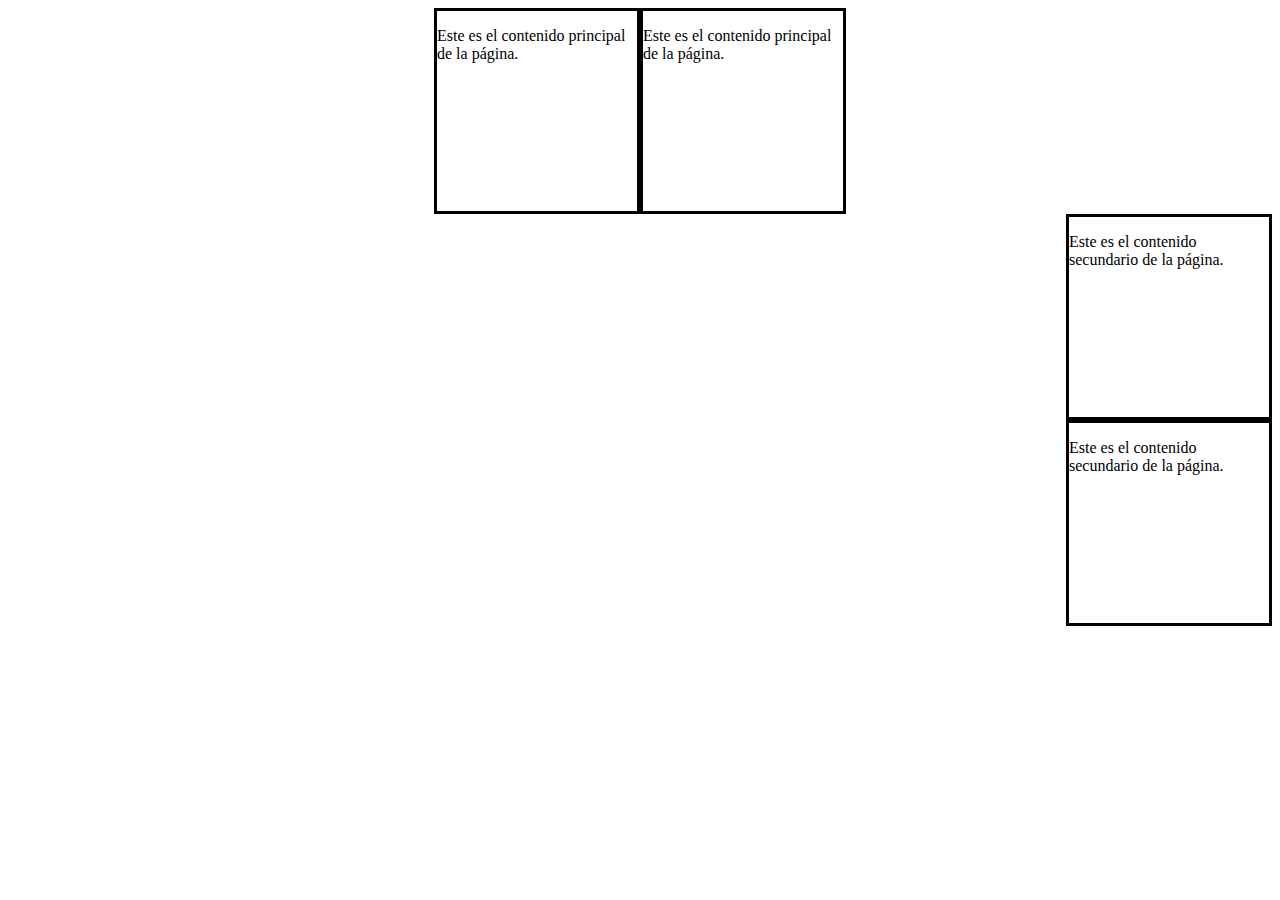
==== Index.html @ 01e019e2 "iniciamos el commit de la clase GIT" ====
<!DOCTYPE html>
<html lang="en">
<head>
  <meta charset="UTF-8">
  <meta http-equiv="X-UA-Compatible" content="IE=edge">
  <meta name="viewport" content="width=device-width, initial-scale=1.0">
  <title>Document</title>
  <link rel="stylesheet" type="text/css" href="./CSS/index.css">
</head>
<body>
  <main class="main">
    <div style="width: 200px; height: 200px; border: 3px solid black;">
      <p>Este es el contenido principal de la página.</p>
    </div>
    <div style="width: 200px; height: 200px; border: 3px solid black;">
      <p>Este es el contenido principal de la página.</p>
    </div>
  </main>
  <aside class="aside">
    <div style="width: 200px; height: 200px; border: 3px solid black;">
      <p>Este es el contenido secundario de la página.</p>
    </div>
    <div style="width: 200px; height: 200px; border: 3px solid black;">
      <p>Este es el contenido secundario de la página.</p>
    </div>     
  </aside>
</body>
</html>
---- CSS/index.css ----
.main{
    display: flex;
    flex-direction: row;
    flex-wrap: wrap;
    justify-content: center;
}

.aside{
    display: flex;
    flex-wrap: wrap;
    flex-direction: column;
    align-items: flex-end;
}
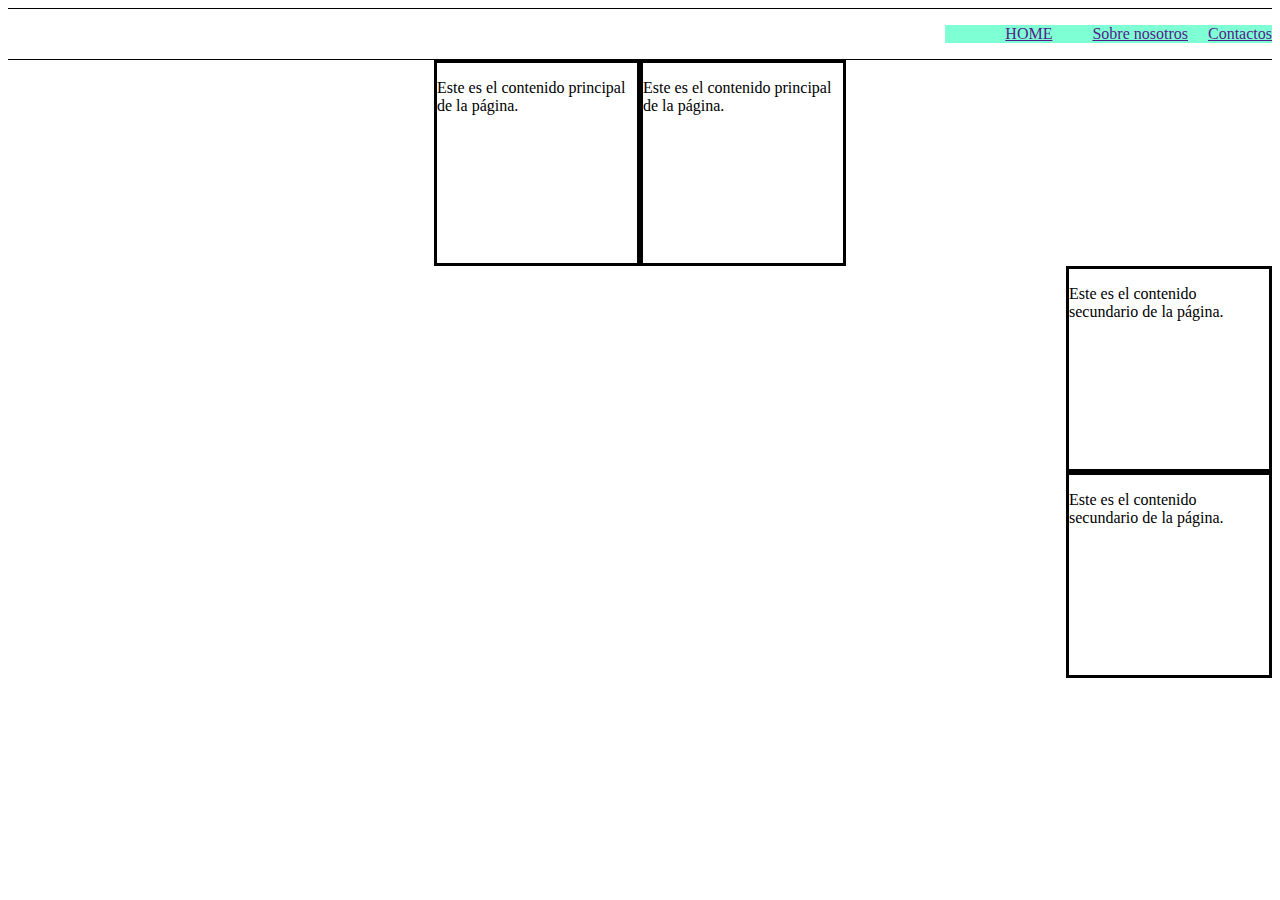
==== commit 4d8b6f9c: "Ultima actualizacion" ====
--- a/Index.html
+++ b/Index.html
@@ -4,9 +4,18 @@
   <meta charset="UTF-8">
   <meta http-equiv="X-UA-Compatible" content="IE=edge">
   <meta name="viewport" content="width=device-width, initial-scale=1.0">
-  <title>Document</title>
+  <title>Pagina de prueba</title>
   <link rel="stylesheet" type="text/css" href="./CSS/index.css">
 </head>
+
+<nav class="nav">
+  <ul class="li">
+      <li><a href="">HOME</a></li>
+      <li><a href="">Sobre nosotros</a></li>
+      </li><a href="">Contactos</a></li>
+  </ul>
+</nav>
+
 <body>
   <main class="main">
     <div style="width: 200px; height: 200px; border: 3px solid black;">
--- a/CSS/index.css
+++ b/CSS/index.css
@@ -1,3 +1,33 @@
+.body{
+    width: max-content;
+    max-height: max-content;
+}
+
+.nav{
+    display: flex;
+    flex-direction: row;
+    flex-wrap: wrap;
+    justify-content: end;
+    border-top: 1px solid black;
+    border-bottom: 1px solid black;
+    border-left: 1px black;
+    border-right: 1px black;
+    width: 100%;
+}
+
+.li{ 
+    display: flex;
+    flex-wrap: wrap;
+    background-color: aquamarine;
+    text-align: end;
+}
+
+li{
+    margin-left: 20px;
+    margin-right: 20px;
+    list-style-type:none
+}
+
 .main{
     display: flex;
     flex-direction: row;
@@ -11,3 +41,5 @@
     flex-direction: column;
     align-items: flex-end;
 }
+
+
